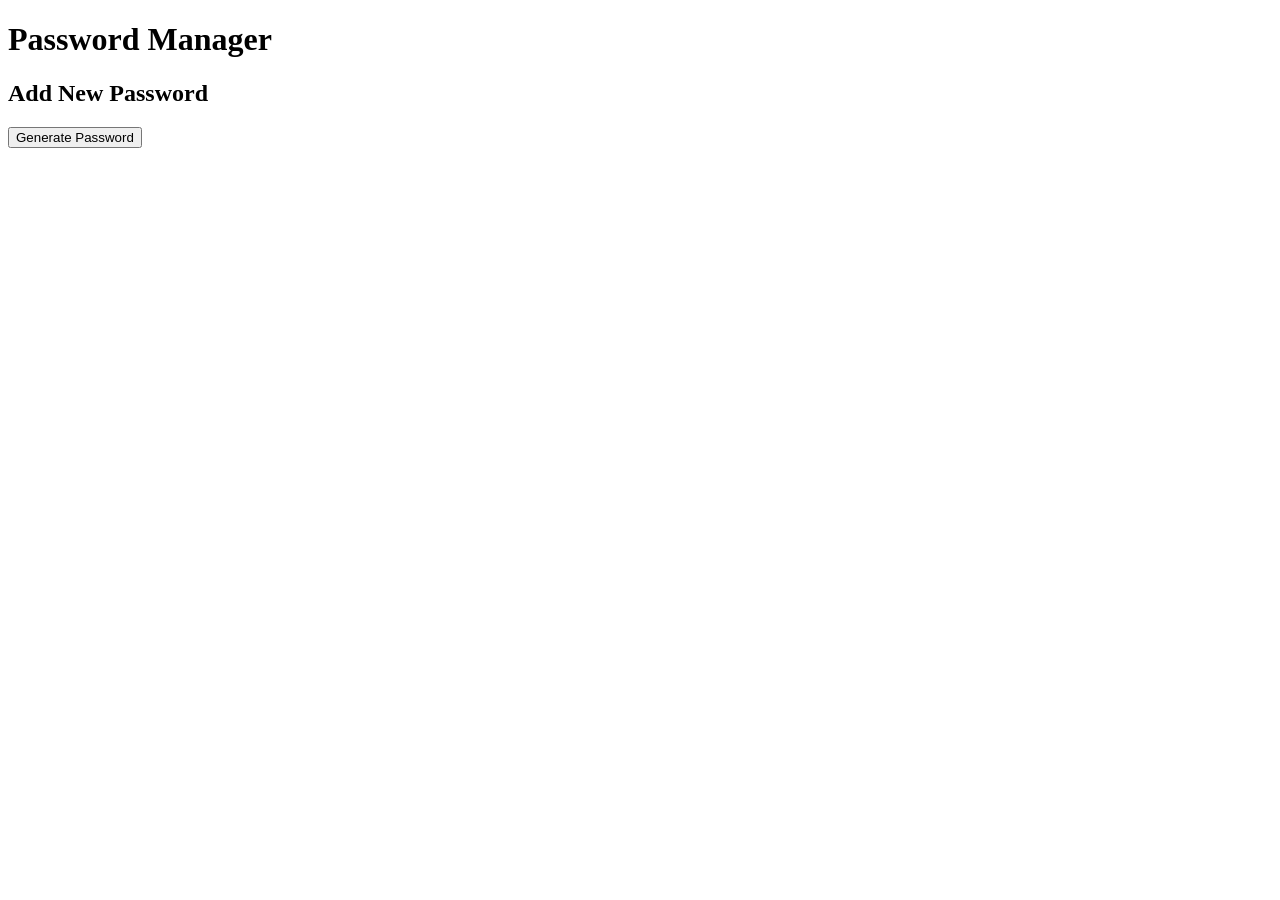
==== frontend/index.html @ e90cf5b6 "added docker" ====
<!DOCTYPE html>
<html lang="en">
<head>
    <meta charset="UTF-8">
    <meta name="viewport" content="width=device-width, initial-scale=1.0">
    <title>Password Manager</title>
    <link rel="stylesheet" href="style.css">
</head>
<body>
    <div class="container">
        <h1>Password Manager</h1>
        
        <div class="form-section">
            <h2>Add New Password</h2>
            <button onclick="generatePassword()">Generate Password</button>
        </div>

        <p id="generatedPassword" class="generated-password"></p>

    </div>

    <script src="app.js"></script>
</body>
</html>
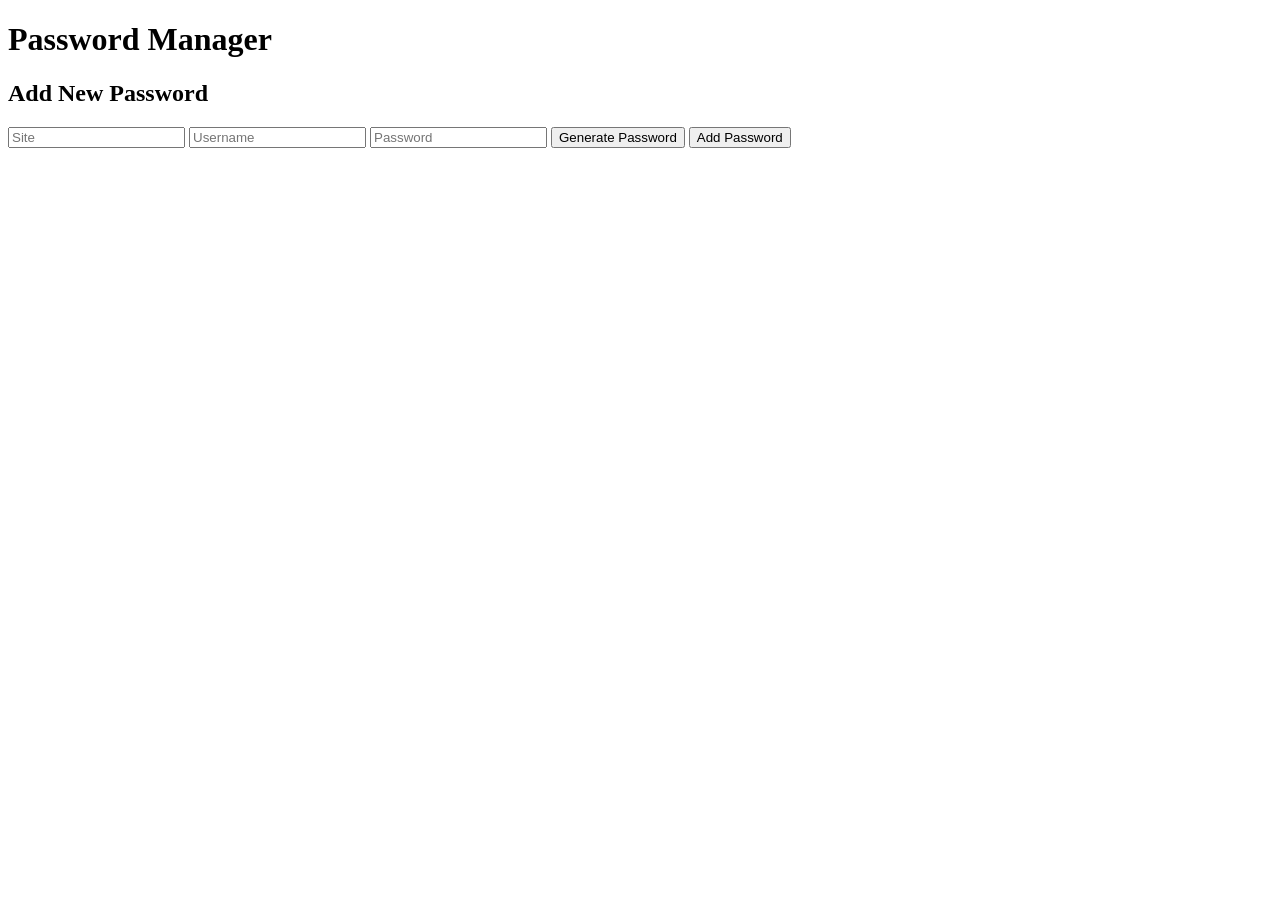
==== commit 770a07f3: "passwords are now stored persistently in dockerDB and can be added from frontend" ====
--- a/frontend/index.html
+++ b/frontend/index.html
@@ -12,7 +12,11 @@
         
         <div class="form-section">
             <h2>Add New Password</h2>
+            <input type="text" id="site" placeholder="Site">
+            <input type="text" id="username" placeholder="Username">
+            <input type="password" id="password" placeholder="Password">
             <button onclick="generatePassword()">Generate Password</button>
+            <button onclick="addPassword()">Add Password</button>
         </div>
 
         <p id="generatedPassword" class="generated-password"></p>
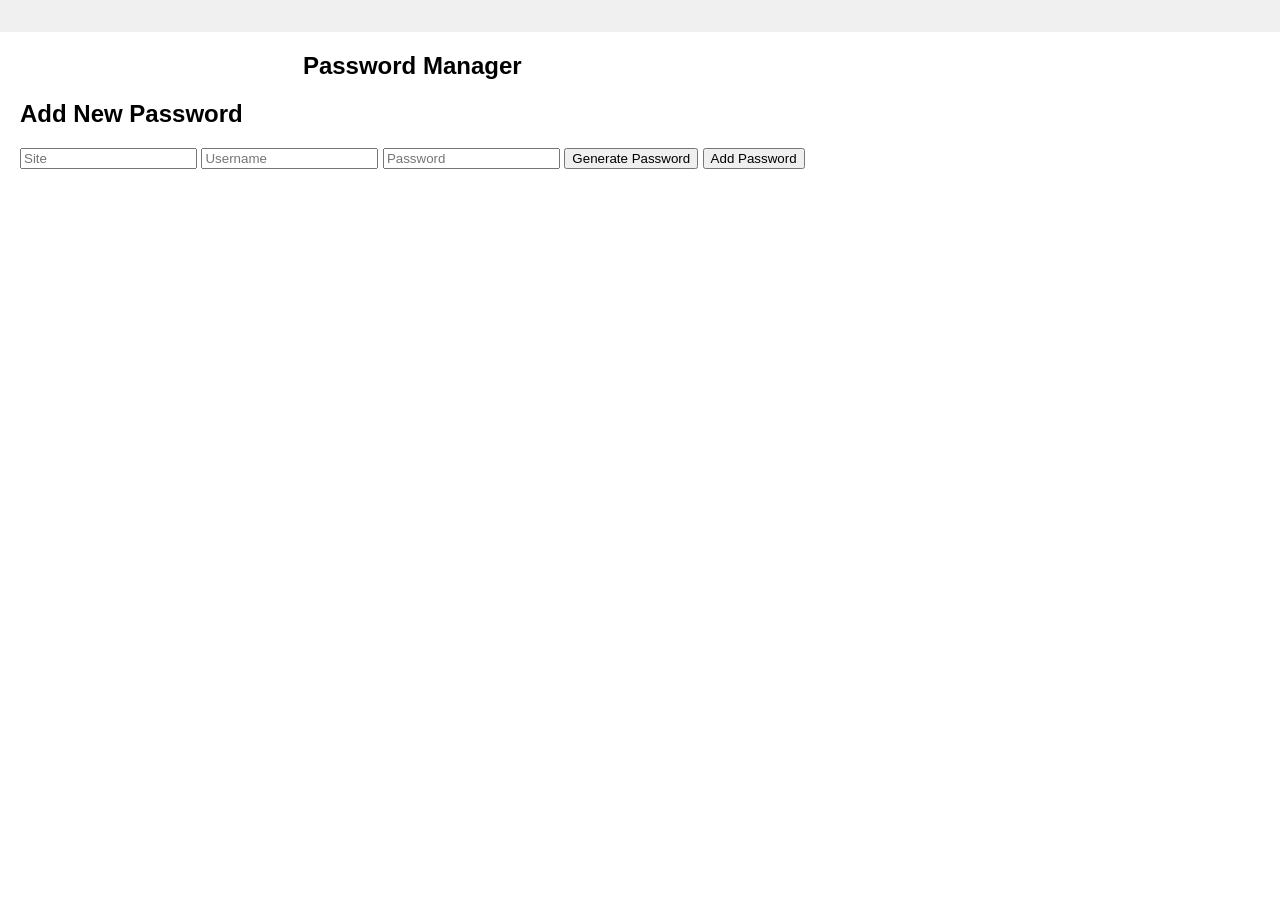
==== commit 0d8a1e50: "fixed window onload bug" ====
--- a/frontend/index.html
+++ b/frontend/index.html
@@ -22,7 +22,7 @@
         <p id="generatedPassword" class="generated-password"></p>
 
     </div>
-
+    <ul id="passwordList" class="password-list"></ul>
     <script src="app.js"></script>
 </body>
 </html>
--- a/frontend/style.css
+++ b/frontend/style.css
@@ -0,0 +1,21 @@
+head {
+    background-color: #f0f0f0;
+    padding: 1rem;
+    display: flex;
+    align-items: center;
+}
+
+body {
+    display: flex;
+    flex-direction: row;
+    font-family: Arial, sans-serif;
+    margin: 10px;
+    padding: 10px;
+}
+
+h1 {
+    align-items: center;
+    text-align: center;
+    margin: 0;
+    font-size: 1.5rem;
+}
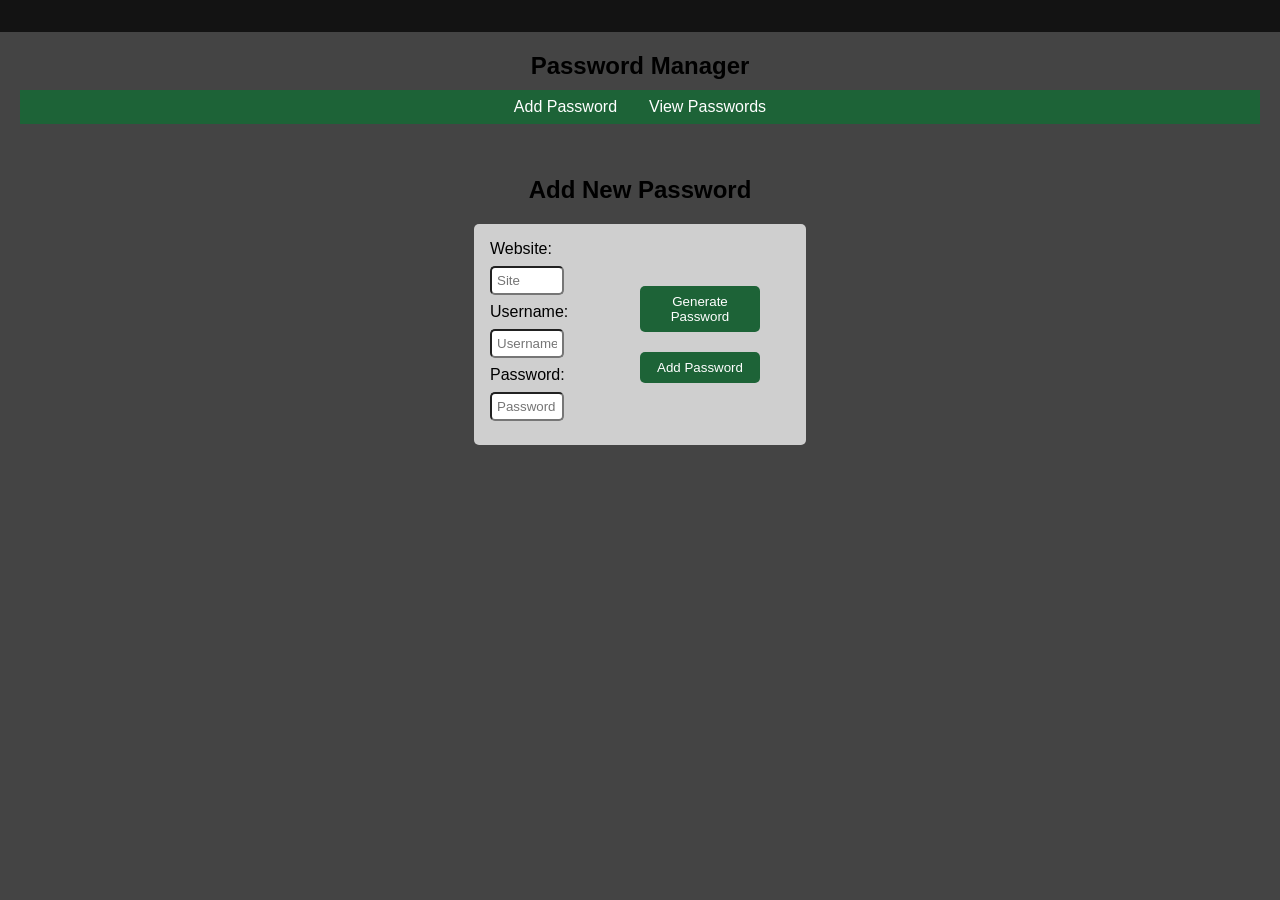
==== commit 05fbf786: "added some styling" ====
--- a/frontend/index.html
+++ b/frontend/index.html
@@ -1,22 +1,32 @@
 <!DOCTYPE html>
 <html lang="en">
-<head>
+<head role="banner">
     <meta charset="UTF-8">
     <meta name="viewport" content="width=device-width, initial-scale=1.0">
     <title>Password Manager</title>
     <link rel="stylesheet" href="style.css">
 </head>
 <body>
+        <h1>Password Manager</h1>
+    <navbar class="navbar">
+        <a class="active" href="#">Add Password</a>
+        <a href="#">View Passwords</a>
+    </navbar>
     <div class="container">
-        <h1>Password Manager</h1>
-        
+            <h2>Add New Password</h2>
         <div class="form-section">
-            <h2>Add New Password</h2>
-            <input type="text" id="site" placeholder="Site">
-            <input type="text" id="username" placeholder="Username">
-            <input type="password" id="password" placeholder="Password">
-            <button onclick="generatePassword()">Generate Password</button>
-            <button onclick="addPassword()">Add Password</button>
+            <div class="input-group">
+                <label for="site">Website:</label>
+                <input type="text" id="site" placeholder="Site">
+                <label for="username">Username:</label>
+                <input type="text" id="username" placeholder="Username">
+                <label for="password">Password:</label>
+                <input type="password" id="password" placeholder="Password">
+            </div>
+            <div class="button-group">
+                <button onclick="generatePassword()">Generate Password</button>
+                <button onclick="addPassword()">Add Password</button>
+            </div>
         </div>
 
         <p id="generatedPassword" class="generated-password"></p>
--- a/frontend/style.css
+++ b/frontend/style.css
@@ -1,21 +1,89 @@
 head {
-    background-color: #f0f0f0;
+    background-color: #131313;
     padding: 1rem;
     display: flex;
     align-items: center;
 }
 
+h1 {
+    align-items: center;
+    text-align: center;
+    margin: 0 0 10px 0;
+    font-size: 1.5rem;
+}
+
+navbar {
+    display: flex;
+    justify-content: center;
+    background-color: #1d6337;
+    padding: 0;
+}
+
+a {
+    color: white;
+    padding: 0.5rem 1rem;
+    text-decoration: none;
+    font-size: 1rem;
+}
+
 body {
     display: flex;
-    flex-direction: row;
+    flex-direction: column;
     font-family: Arial, sans-serif;
+    background-color: #444444;
     margin: 10px;
     padding: 10px;
 }
 
-h1 {
+div.container {
+    display: flex;
+    flex-direction: column;
     align-items: center;
-    text-align: center;
-    margin: 0;
-    font-size: 1.5rem;
+    margin-top: 2rem;
+}
+
+div.form-section {
+    background-color: #cfcfcf;
+    padding: 1rem;
+    border-radius: 5px;
+    width: 300px;
+    display: flex;
+    flex-direction: row;
+    align-items: center;
+}
+
+div.input-group {
+    display: flex;
+    flex-direction: column;
+    width: 100%;
+}
+
+label {
+    margin-right: 0.5rem;
+    align-self: left;
+}
+input {
+    padding: 5px;
+    margin: 0.5rem 0;
+    width: 50%;
+    border-radius: 5px;
+}
+
+div.button-group {
+    display: block;
+    flex-direction: column;
+    justify-content: space-between;
+    width: 100%;
+    margin: 0 30px;
+}
+
+button {
+    padding: 0.5rem;
+    background-color: #1d6337;
+    margin: 10px 0;
+    color: white;
+    border: none;
+    border-radius: 5px;
+    cursor: pointer;
+    width: 100%;
 }
